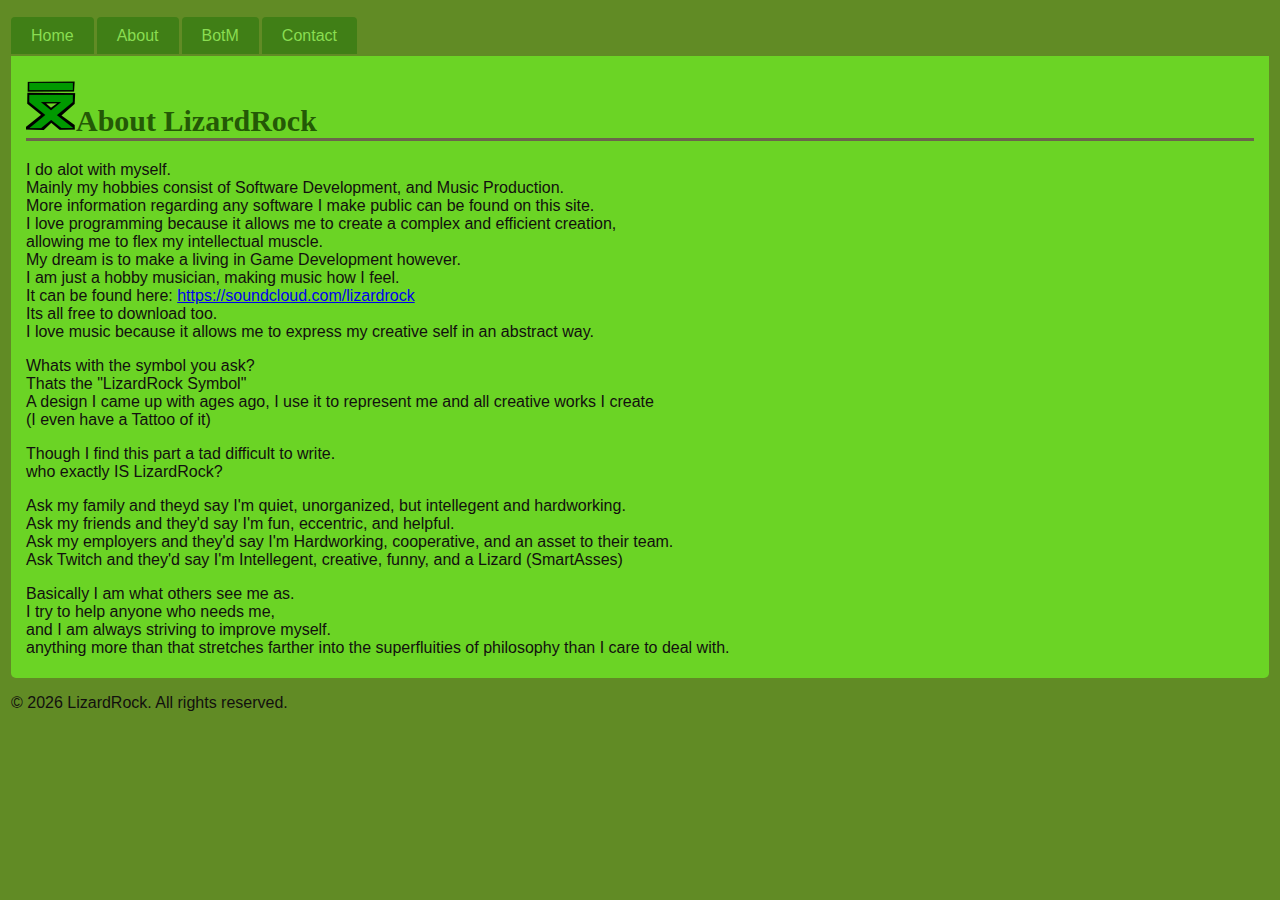
==== About.html @ 97bbc6c0 "Live Version 1" ====
<!DOCTYPE html>
<html>

<head>
  <title>LizardRock About</title>
  <link href="site.css" rel="stylesheet">
</head>

<body>

  <nav id="nav01"></nav>


  <div id="main">
  <h1><img src="Logo.png" alt="LizardRock Symbol" 
style="width:50px;height:50px">About LizardRock</h1>

<p>
I do alot with myself.<br/>
Mainly my hobbies consist of Software Development, and Music Production.<br/>
More information regarding any software I make public can be found on this site.<br/>
I love programming because it allows me to create a complex and efficient creation, <br/>
allowing me to flex my intellectual muscle.<br/>
My dream is to make a living in Game Development however.<br/>
I am just a hobby musician, making music how I feel.<br/>
It can be found here: <a href="https://soundcloud.com/lizardrock">https://soundcloud.com/lizardrock</a> <br/>
Its all free to download too.<br/>
I love music because it allows me to express my creative self in an abstract way.

</p>

<p>
Whats with the symbol you ask? <br/>
Thats the "LizardRock Symbol" <br/>
A design I came up with ages ago, I use it to represent me and all creative works I create<br/>
(I even have a Tattoo of it)
</p>

<p>
Though I find this part a tad difficult to write.<br/>
who exactly IS LizardRock?</p>
<p>
Ask my family and theyd say I'm quiet, unorganized, but intellegent and hardworking.<br/>
Ask my friends and they'd say I'm fun, eccentric, and helpful.<br/>
Ask my employers and they'd say I'm Hardworking, cooperative, and an asset to their team.<br/>
Ask Twitch and they'd say I'm Intellegent, creative, funny, and a Lizard (SmartAsses)<br/>
</p>
<p>
Basically I am what others see me as.<br/>
I try to help anyone who needs me,<br/>
and I am always striving to improve myself.<br/>
anything more than that stretches farther into the superfluities of philosophy than I care to deal with.
  </p>
  
  
  </div>
<footer id="foot01"></footer>
<script src="script.js"></script>

</body>
</html>
---- site.css ----
body {
    font-family: "Trebuchet MS", Verdana, sans-serif;
    font-size: 16px;
    background-color: #618B25; 
    color: #12100E;
    padding: 3px;
}

#main {
    padding: 5px;
    padding-left:  15px;
    padding-right: 15px;
    background-color: #6BD425;
    border-radius: 0 0 5px 5px;
}

h1 {
    font-family: Georgia, serif;
    border-bottom: 3px solid #6B654B;
    color: #245906;
    font-size: 30px;
}



table {
    width:100%;
}

table, th , td {
    border: 1px solid grey;
    border-collapse: collapse;
    padding: 5px;
}

th {
    text-align: left; 
}

table tr:nth-child(odd) {
    background-color: #f1f1f1;
}
table tr:nth-child(even) {
    background-color: #ffffff;
}

ul#menu {
    padding: 0;
    margin-bottom: 11px;
}

ul#menu li {
    display: inline;
    margin-right: 3px;
}

ul#menu li a {
    padding: 10px 20px;
    text-decoration: none;
    color: #89DD51;
    background-color: #407F16;
    border-radius: 4px 4px 0 0;
}

ul#menu li a:hover {
    color: #407F16;
    background-color: #89DD51;
}
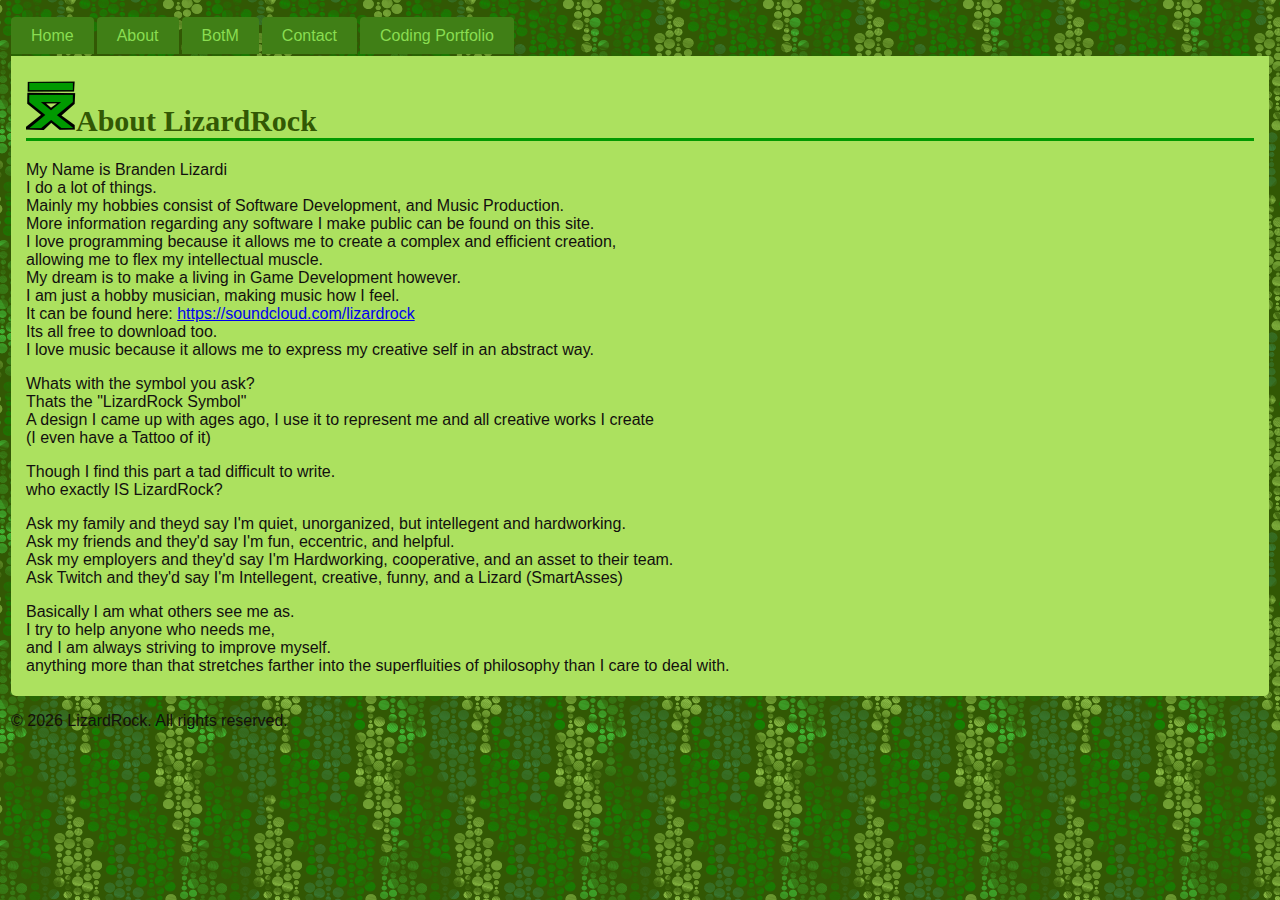
==== commit 390093aa: "adjusted About" ====
--- a/About.html
+++ b/About.html
@@ -16,7 +16,8 @@
 style="width:50px;height:50px">About LizardRock</h1>
 
 <p>
-I do alot with myself.<br/>
+My Name is Branden Lizardi<br/>
+I do a lot of things.<br/>
 Mainly my hobbies consist of Software Development, and Music Production.<br/>
 More information regarding any software I make public can be found on this site.<br/>
 I love programming because it allows me to create a complex and efficient creation, <br/>
--- a/site.css
+++ b/site.css
@@ -1,7 +1,8 @@
 body {
     font-family: "Trebuchet MS", Verdana, sans-serif;
     font-size: 16px;
-    background-color: #618B25; 
+    background-color: #618B25;
+    background-image: url("BG.png"); 
     color: #12100E;
     padding: 3px;
 }
@@ -10,14 +11,14 @@
     padding: 5px;
     padding-left:  15px;
     padding-right: 15px;
-    background-color: #6BD425;
+    background-color: #ACE15F;
     border-radius: 0 0 5px 5px;
 }
 
 h1 {
     font-family: Georgia, serif;
-    border-bottom: 3px solid #6B654B;
-    color: #245906;
+    border-bottom: 3px solid #029900;
+    color: #325804;
     font-size: 30px;
 }
 
